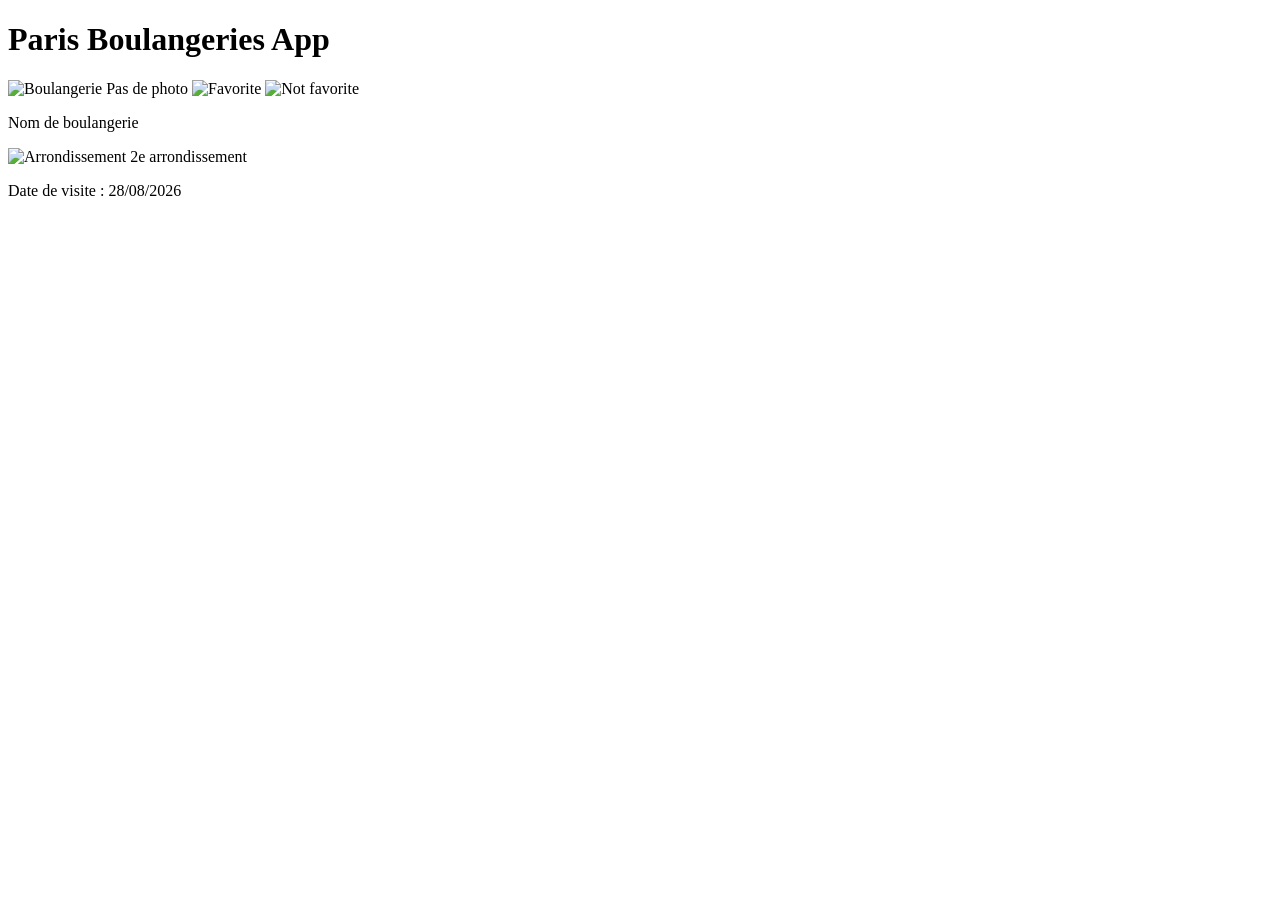
==== src/main/resources/templates/index.html @ 18d16d04 "Initial page (Show all data list) implemented" ====
<!DOCTYPE html>
<html lang="fr" xmlns:th="http://www.thymeleaf.org">

<head>
    <meta charset="UTF-8">

    <title>Paris Boulangeries App</title>

    <link rel="stylesheet" th:href="@{/css/home.css}">
</head>

<body>

<header>
    <h1>Paris Boulangeries App</h1>
</header>

<main>

    <div class="bakery-list">

        <!-- Show all data of DB list -->
        <a class="bakery-card"
           th:each="bakery : ${bakeries}"
           th:href="@{/bakery/{id}(id=${bakery.id})}">

            <!-- photo -->
            <div class="bakery-image">

                <img th:if="${bakery.photoUrl != null}"
                     th:src="@{/uploads/{filename}(filename=${bakery.photoUrl})}"
                     alt="Boulangerie">

                <span th:if="${bakery.photoUrl == null}">
                    Pas de photo
                </span>

                <!-- favorite heart -->
                <span class="favorite-heart">

                    <img th:if="${bakery.favorite == true}"
                        th:src="@{/images/pink_heart.svg}"
                        alt="Favorite">

                    <img th:if="${bakery.favorite != true}"
                        th:src="@{/images/white_heart.svg}"
                        alt="Not favorite">

                </span>
            </div>


            <!-- bakery information -->
            <div class="bakery-info">

                <!-- bakery name -->
                <p class="bakery-name"
                   th:text="${bakery.bakeryName}">
                    Nom de boulangerie
                </p>

                <!-- arrondissement -->
                <div>
                    <img src="/images/pin_icon.svg"
                     alt="Arrondissement">

                    <span class="arrondissement"
                       th:text="${bakery.arrondissement == 1
                    ? '1er arrondissement'
                    : bakery.arrondissement + 'e arrondissement'}">
                        2e arrondissement
                    </span>
                </div>

                <!-- rating -->
                <div class="rating">

                    <span class="rating-number"
                          th:text="${bakery.rating}">
                    </span>

                    <div class="rating-dots">

                         <span class="rating-dot"
                               th:classappend="${bakery.rating >= 1.0 ? ' full' : ' empty'}">
                         </span>

                        <span class="rating-dot"
                              th:classappend="${bakery.rating >= 2.0 ? ' full' : (bakery.rating == 1.5 ? ' half' : ' empty')}">
                        </span>

                        <span class="rating-dot"
                              th:classappend="${bakery.rating >= 3.0 ? ' full' : (bakery.rating == 2.5 ? ' half' : ' empty')}">
                        </span>

                        <span class="rating-dot"
                              th:classappend="${bakery.rating >= 4.0 ? ' full' : (bakery.rating == 3.5 ? ' half' : ' empty')}">
                        </span>

                        <span class="rating-dot"
                              th:classappend="${bakery.rating >= 5.0 ? ' full' : (bakery.rating == 4.5 ? ' half' : ' empty')}">
                        </span>

                    </div>

                </div>


                <!-- visit date -->
                <p class="visit-date">
                    <span class="visit-label">Date de visite :</span>
                    <span class="visit-value"
                          th:text="${#temporals.format(bakery.visitedDate, 'dd/MM/yyyy')}">28/08/2026
                    </span>
                </p>


            </div>

        </a>

    </div>

</main>

</body>
</html>
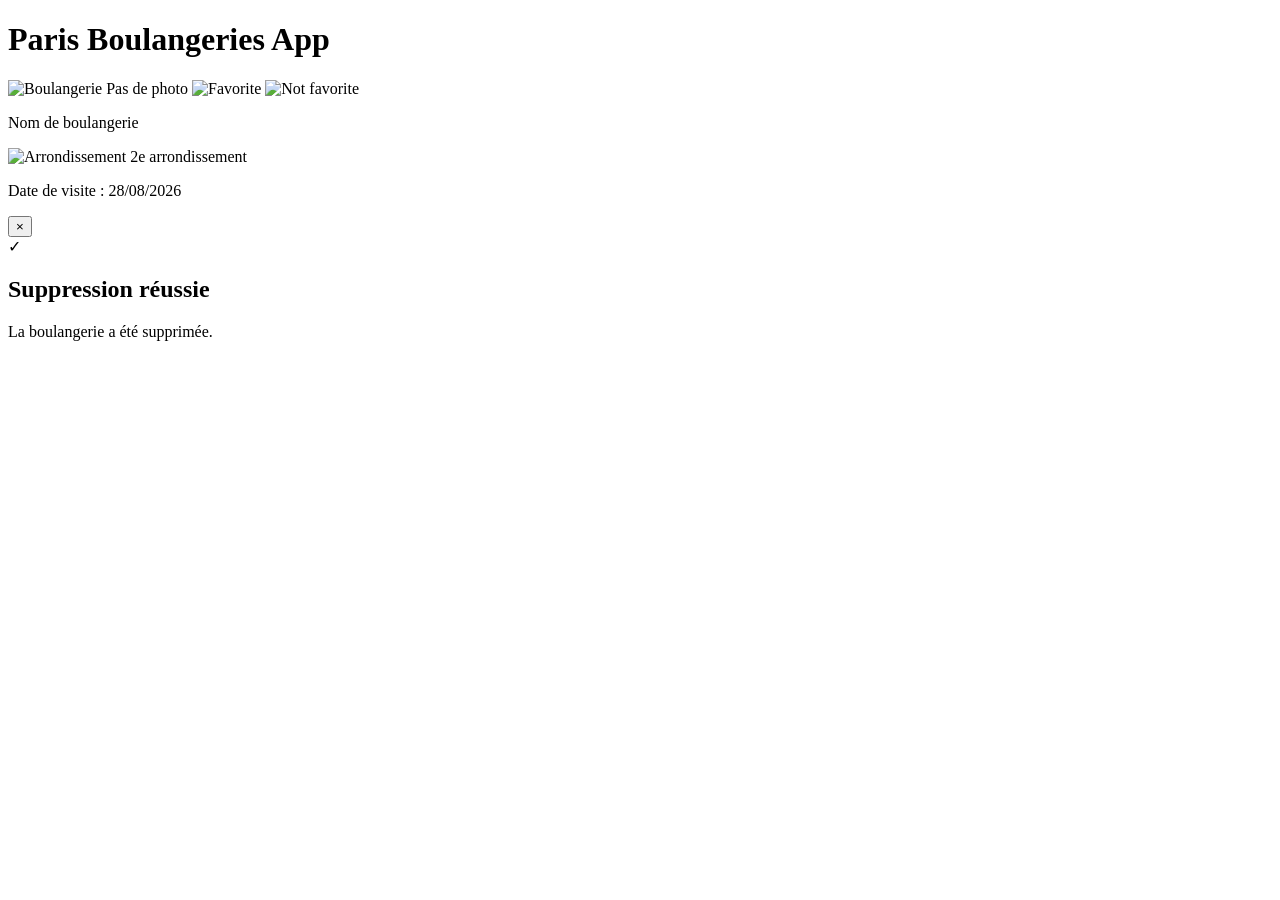
==== commit 9f49c5b2: "Delete fonction implemented" ====
--- a/src/main/resources/templates/index.html
+++ b/src/main/resources/templates/index.html
@@ -122,6 +122,31 @@
     </div>
 
 </main>
+<!-- Delete success modal -->
+<div class="success-modal-overlay" id="successModal">
 
+    <div class="success-modal">
+
+        <button type="button"
+                class="success-modal-close"
+                id="successModalClose"
+                aria-label="Fermer">
+            ×
+        </button>
+
+        <div class="success-modal-icon">
+            ✓
+        </div>
+
+        <h2>Suppression réussie</h2>
+
+        <p id="successModalMessage">
+            La boulangerie a été supprimée.
+        </p>
+
+    </div>
+
+</div>
+<script th:src="@{/js/index.js}"></script>
 </body>
 </html>
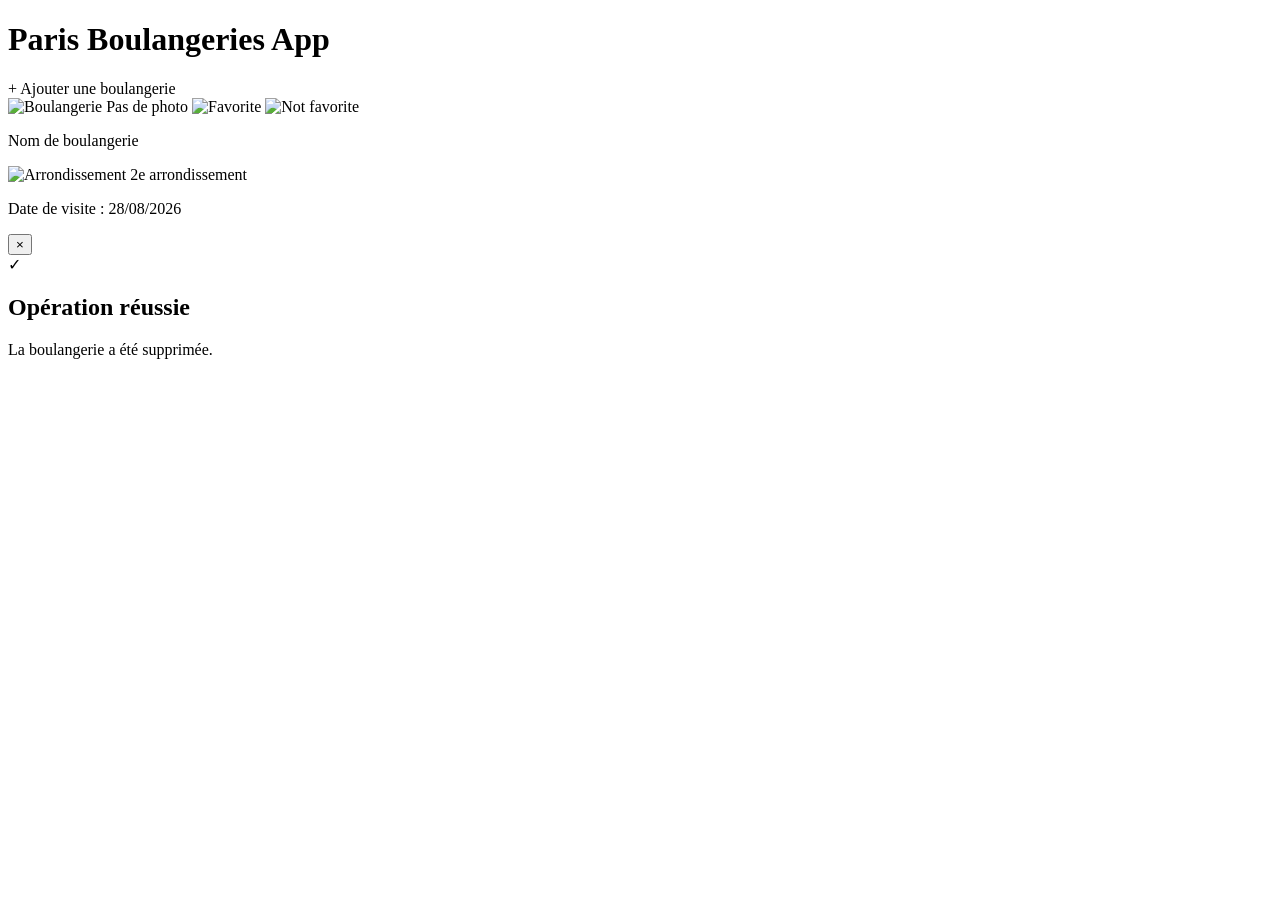
==== commit 0994b95b: "Update fonction implemented" ====
--- a/src/main/resources/templates/index.html
+++ b/src/main/resources/templates/index.html
@@ -13,6 +13,12 @@
 
 <header>
     <h1>Paris Boulangeries App</h1>
+
+    <a class="add-bakery-button"
+       th:href="@{/bakery/registration}">
+        <span class="add-bakery-plus">+</span>
+        <span>Ajouter une boulangerie</span>
+    </a>
 </header>
 
 <main>
@@ -39,12 +45,12 @@
                 <span class="favorite-heart">
 
                     <img th:if="${bakery.favorite == true}"
-                        th:src="@{/images/pink_heart.svg}"
-                        alt="Favorite">
+                         th:src="@{/images/pink_heart.svg}"
+                         alt="Favorite">
 
                     <img th:if="${bakery.favorite != true}"
-                        th:src="@{/images/white_heart.svg}"
-                        alt="Not favorite">
+                         th:src="@{/images/white_heart.svg}"
+                         alt="Not favorite">
 
                 </span>
             </div>
@@ -62,10 +68,10 @@
                 <!-- arrondissement -->
                 <div>
                     <img src="/images/pin_icon.svg"
-                     alt="Arrondissement">
+                         alt="Arrondissement">
 
                     <span class="arrondissement"
-                       th:text="${bakery.arrondissement == 1
+                          th:text="${bakery.arrondissement == 1
                     ? '1er arrondissement'
                     : bakery.arrondissement + 'e arrondissement'}">
                         2e arrondissement
@@ -113,16 +119,12 @@
                           th:text="${#temporals.format(bakery.visitedDate, 'dd/MM/yyyy')}">28/08/2026
                     </span>
                 </p>
+            </div>
+        </a>
+    </div>
+</main>
 
-
-            </div>
-
-        </a>
-
-    </div>
-
-</main>
-<!-- Delete success modal -->
+<!-- Opération success modal -->
 <div class="success-modal-overlay" id="successModal">
 
     <div class="success-modal">
@@ -138,7 +140,7 @@
             ✓
         </div>
 
-        <h2>Suppression réussie</h2>
+        <h2>Opération réussie</h2>
 
         <p id="successModalMessage">
             La boulangerie a été supprimée.
@@ -147,6 +149,6 @@
     </div>
 
 </div>
-<script th:src="@{/js/index.js}"></script>
+<script th:src="@{/js/success-modal.js}"></script>
 </body>
 </html>
